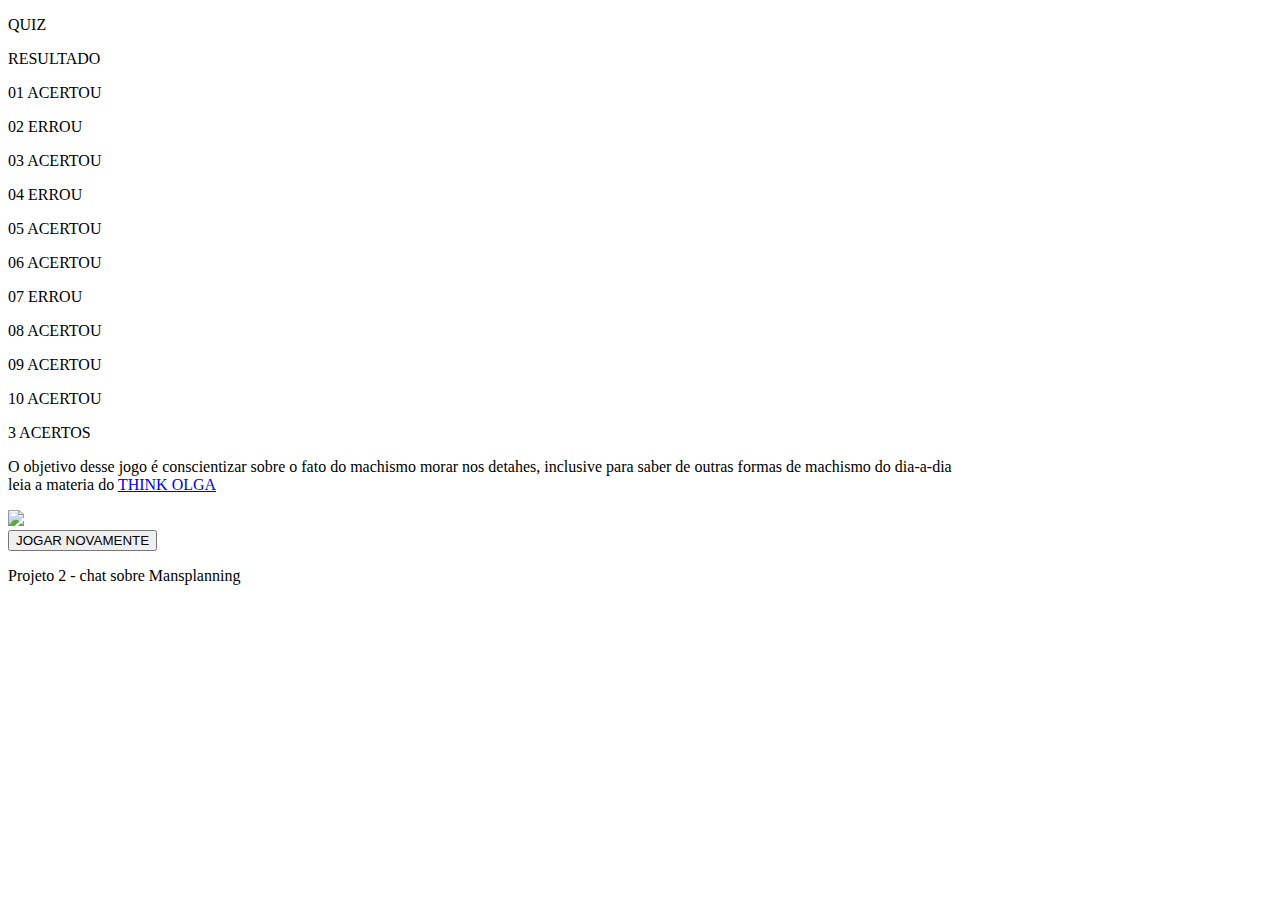
==== resultado.html @ ff797d44 "Atualização do código do projeto" ====
<!DOCTYPE html>
<html>
<head>
	<title>Projeto2- chat sobre Mansplanning</title>
	<link rel="stylesheet" href="./assets/css/styles.css">
</head>
<body>
	
	<header>
		<nav>
			<p>QUIZ</p>	
		</nav>
	</header>

<article>

<p> RESULTADO</p>
<div class="col">

<div class="col-6" id="acertos">
	 <p><span> 01 </span>  ACERTOU </p>
   	 <p><span> 02 </span> ERROU </p>
   	 <p><span> 03 </span>  ACERTOU </p>
   	 <p><span> 04 </span> ERROU </p>
   	 <p><span> 05 </span> ACERTOU </p>
   	 <p><span> 06 </span> ACERTOU </p>
   	 <p><span> 07 </span> ERROU </p>
   	 <p><span> 08 </span> ACERTOU </p>
   	 <p><span> 09 </span> ACERTOU </p>
   	 <p><span> 10 </span> ACERTOU </p>

</div>

<div class="col-6 lado-2">

    <p id="resultado"> 3 ACERTOS </p>
	<p class="reportagem"> O objetivo desse jogo é conscientizar sobre o fato do machismo morar nos detahes, inclusive para saber de
outras formas de machismo do dia-a-dia <br> <span>leia a materia do <a href="https://thinkolga.com/2015/04/09/o-machismo-tambem-mora-nos-detalhes/">THINK OLGA </a></span> </p>
	<img class="reportagem" src="./assets\img\emoticons\Face-chatiado.png">

</div>
</div>
</article>
<section>
	
	<button class="restart" id = "restart" onclick = window.location.replace("index.html")>JOGAR NOVAMENTE</button>	
</section>
 

<footer> 
	<p>  Projeto 2 - chat sobre Mansplanning </p>
</footer>
<script src="./assets/js/script.js"></script>
</body>
</html>
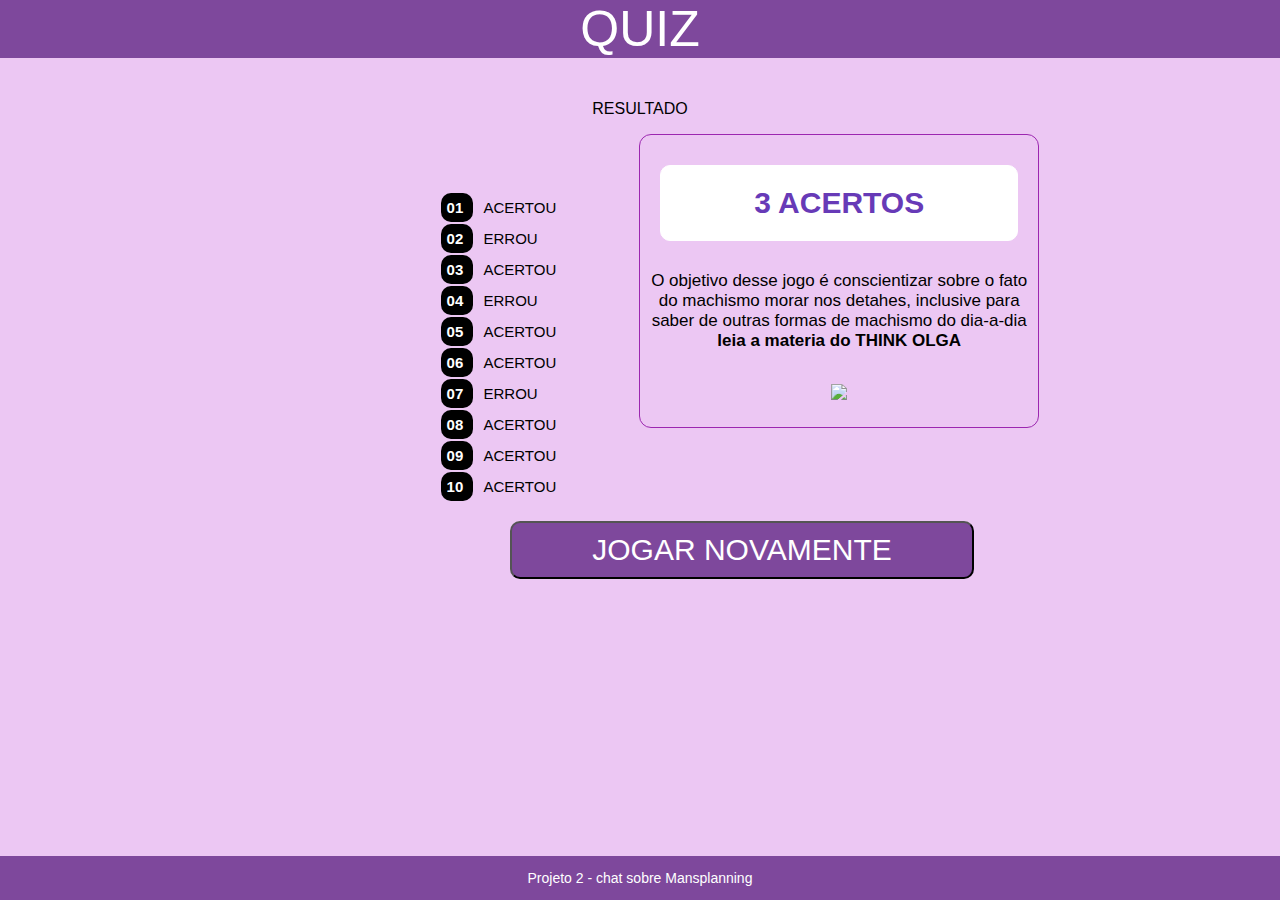
==== commit 5a5130e3: "Primeira parte do projeto concluída" ====
--- a/resultado.html
+++ b/resultado.html
@@ -18,16 +18,16 @@
 <div class="col">
 
 <div class="col-6" id="acertos">
-	 <p><span> 01 </span>  ACERTOU </p>
-   	 <p><span> 02 </span> ERROU </p>
-   	 <p><span> 03 </span>  ACERTOU </p>
-   	 <p><span> 04 </span> ERROU </p>
-   	 <p><span> 05 </span> ACERTOU </p>
-   	 <p><span> 06 </span> ACERTOU </p>
-   	 <p><span> 07 </span> ERROU </p>
-   	 <p><span> 08 </span> ACERTOU </p>
-   	 <p><span> 09 </span> ACERTOU </p>
-   	 <p><span> 10 </span> ACERTOU </p>
+	 <p class="resultadoFinal"><span class="span"> 01 </span>  ACERTOU </p>
+   	 <p class="resultadoFinal"><span class="span"> 02 </span> ERROU </p>
+   	 <p class="resultadoFinal"><span class="span"> 03 </span>  ACERTOU </p>
+   	 <p class="resultadoFinal"><span class="span"> 04 </span> ERROU </p>
+   	 <p class="resultadoFinal"><span class="span"> 05 </span> ACERTOU </p>
+   	 <p class="resultadoFinal"><span class="span"> 06 </span> ACERTOU </p>
+   	 <p class="resultadoFinal"><span class="span"> 07 </span> ERROU </p>
+   	 <p class="resultadoFinal"><span class="span"> 08 </span> ACERTOU </p>
+   	 <p class="resultadoFinal"><span class="span"> 09 </span> ACERTOU </p>
+   	 <p class="resultadoFinal"><span class="span"> 10 </span> ACERTOU </p>
 
 </div>
 
--- a/assets/css/styles.css
+++ b/assets/css/styles.css
@@ -0,0 +1,151 @@
+
+body{
+	background: #ecc7f3;
+        margin: 0px;
+        text-align: center; 
+	}    
+
+header{
+	    background: #7e489c;
+}
+
+p{
+      font-family: sans-serif;
+} 
+
+nav p {
+	color: #fff;
+    font-size: 50px;
+    font-family: sans-serif;
+    margin: 0px 0px 42px 0px; 
+}
+
+section{
+    margin: auto;
+    width: 600px;
+}
+
+article{
+    margin: auto;
+    width: 800px;
+}
+
+article p{
+ text-align: center;
+}
+
+section img{
+   max-width: 600px;
+}
+
+.restart {
+        margin: 12px -102px 2px 102px;
+}
+button{
+	background: #7e489c;
+    color: #fff;
+    padding: 10px 80px;
+    border-radius: 10px;
+    font-size: 30px;
+    font-family: sans-serif;
+    margin: 0px 15px;
+}
+
+button:hover{  
+	background: #4b1966;
+}
+
+section p{
+	color: #000;
+    font-size: 30px;
+    font-family: sans-serif;
+}
+
+footer{
+	background: #7e489c;
+    position: fixed; 
+    bottom: 0; 
+    width: 100%; 
+}
+
+footer p {
+	  color: #fff;
+    font-size: 14px; 
+    font-family: sans-serif;
+}
+
+.col-6{
+    width: 48%;
+     display: inline-table;
+}
+
+.col-6 p{
+    font-size: 15px;
+    margin: 0px 0px 14px 200px;
+}
+
+#acertos p{
+    text-align: left;
+}
+
+#acertos p span{
+background-color: #000;
+margin-right: 10px;
+color: #fff;
+padding: 6px;
+border-radius: 10px;
+}
+
+.col{
+    margin-right: -15px;
+    margin-left: -15px;
+     display: table;  
+
+}
+
+#resultado{
+    background: #fff;
+    border: 1px solid #fff;
+    border-radius: 10px;
+    margin-top: 30px;
+    margin-left: 20px;
+    margin-right: 20px;
+    margin-bottom: 30px;
+    padding-bottom: 20px;
+    padding-top: 20px;
+    color: #673AB7;
+    font-size: 30px;
+    font-weight: bold;
+}
+
+
+img.reportagem {
+     padding: 23px 137px;
+      max-width: 119px;
+}
+
+
+p.reportagem{
+    margin: 10px;
+    font-family: sans-serif;
+    font-size: 17px;
+}
+
+p span, a{
+        color: #000;
+    font-weight: bold;
+}
+
+a{
+    text-decoration: none;
+   
+}
+
+a:houver{
+    color: #4b1966;
+}
+
+.lado-2{
+        border: 1px solid #9C27B0;
+    border-radius: 12px;
+}